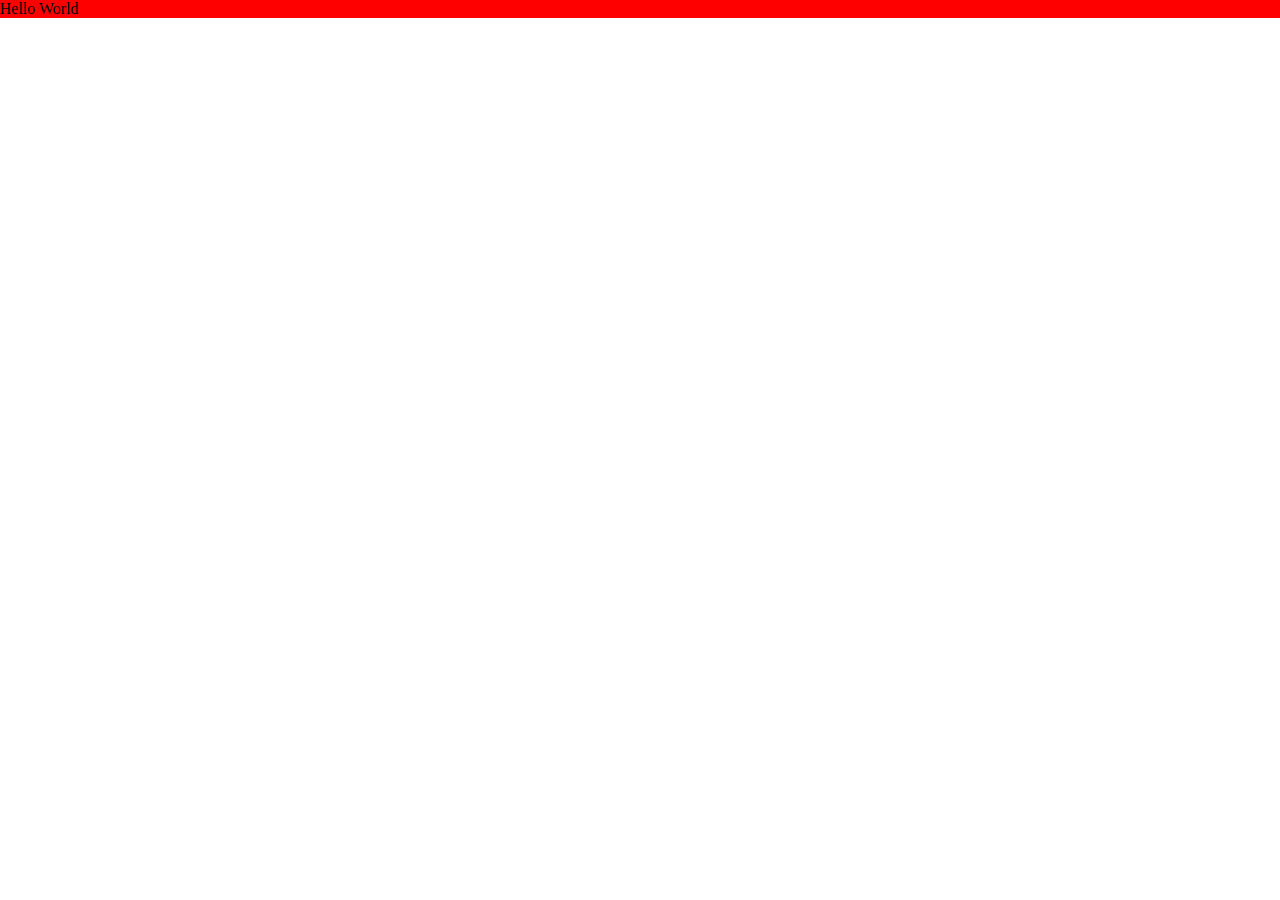
==== src/index.html @ 3486a8b2 "12:20:07,99 , 22.04.2025" ====
<!DOCTYPE html>
<html lang="en">
<head>
    <meta charset="UTF-8">
    <meta name="viewport" content="width=device-width, initial-scale=1.0">
    <link rel="stylesheet" href="./styles/style.css">
    <title>Document</title>
</head>
<body>
    <header>Hello World</header>
</body>
</html>
---- src/styles/style.css ----
* {
    margin: 0%;
}

header {
    background-color: red
}
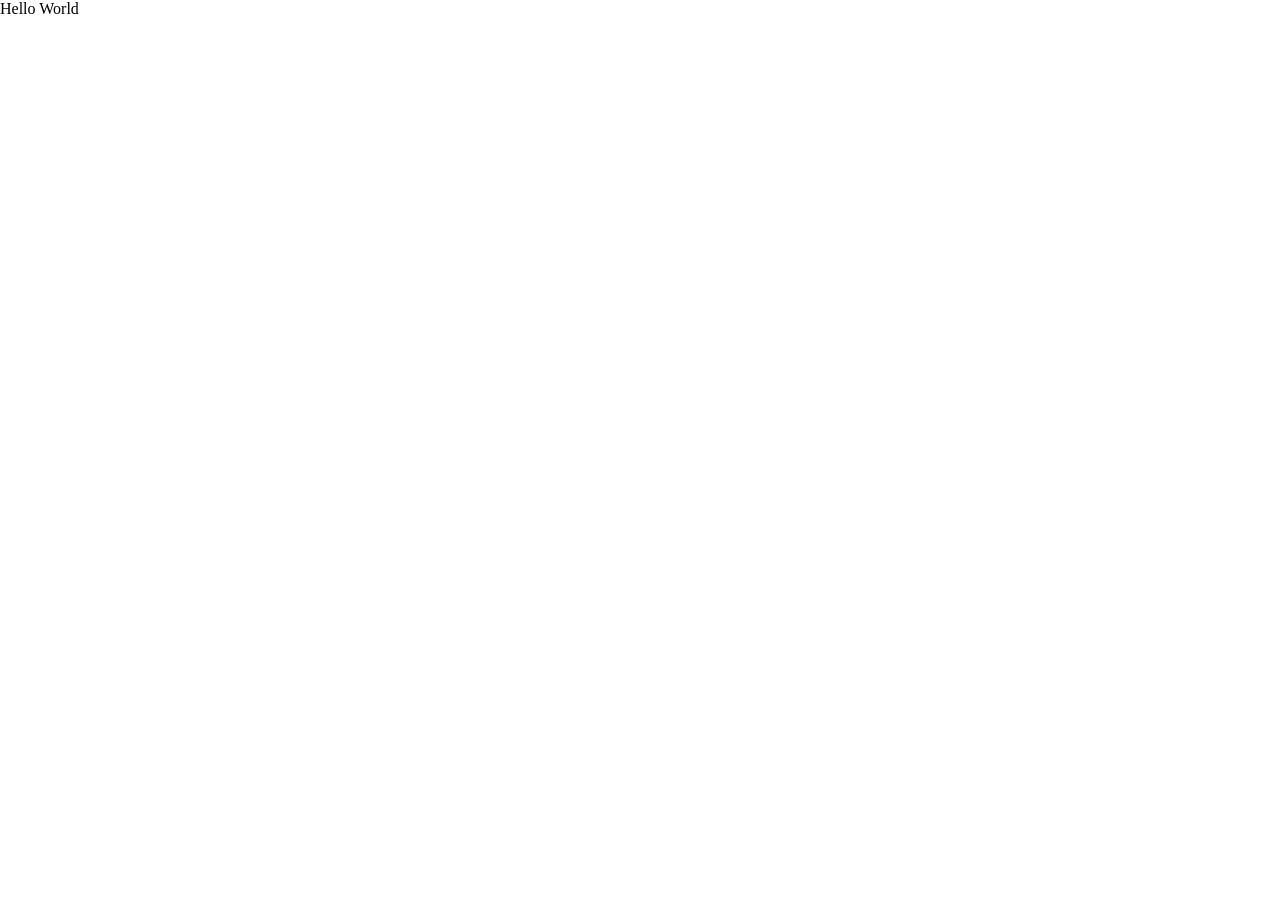
==== commit 96df3326: "14:50:54,02 , 23.04.2025" ====
--- a/src/index.html
+++ b/src/index.html
@@ -1,12 +1,15 @@
 <!DOCTYPE html>
 <html lang="en">
+
 <head>
     <meta charset="UTF-8">
     <meta name="viewport" content="width=device-width, initial-scale=1.0">
     <link rel="stylesheet" href="./styles/style.css">
     <title>Document</title>
 </head>
+
 <body>
-    <header>Hello World</header>
+    <header class="header">Hello World</header>
 </body>
+
 </html>
--- a/src/styles/style.css
+++ b/src/styles/style.css
@@ -2,6 +2,7 @@
     margin: 0%;
 }
 
-header {
+class header {
     background-color: red
+    
 }
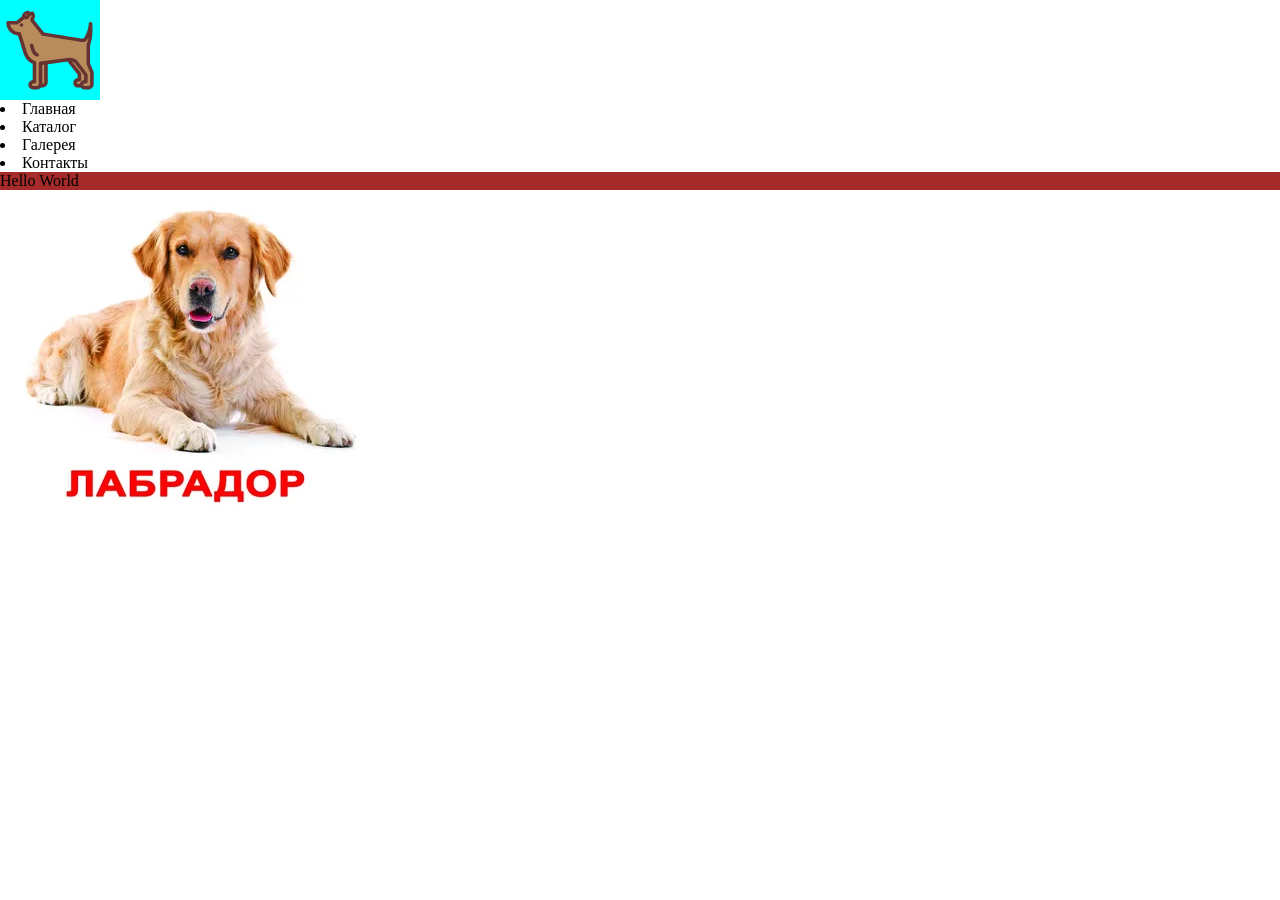
==== commit fb936845: "9:17:58,83 , 24.04.2025" ====
--- a/src/index.html
+++ b/src/index.html
@@ -5,11 +5,21 @@
     <meta charset="UTF-8">
     <meta name="viewport" content="width=device-width, initial-scale=1.0">
     <link rel="stylesheet" href="./styles/style.css">
+    <div>
+        <img class="logo" src="../assets/svg/dog-svgrepo-com.svg" alt="">
+    </div>
+    <div>
+        <li>Главная</li>
+        <li>Каталог</li>
+        <li>Галерея</li>
+        <li>Контакты</li>
+    </div>
     <title>Document</title>
 </head>
 
 <body>
     <header class="header">Hello World</header>
+    <img src="../assets/images/i.jpeg" alt="">
 </body>
 
 </html>
--- a/src/styles/style.css
+++ b/src/styles/style.css
@@ -2,7 +2,14 @@
     margin: 0%;
 }
 
-class header {
-    background-color: red
-    
+.header {
+    background-color: brown;
+}
+.logo {
+    display: flex;
+    justify-content: center;
+    align-items: center;
+    height: 100px;
+    width: max-content;
+    background-color: aqua ;
 }
